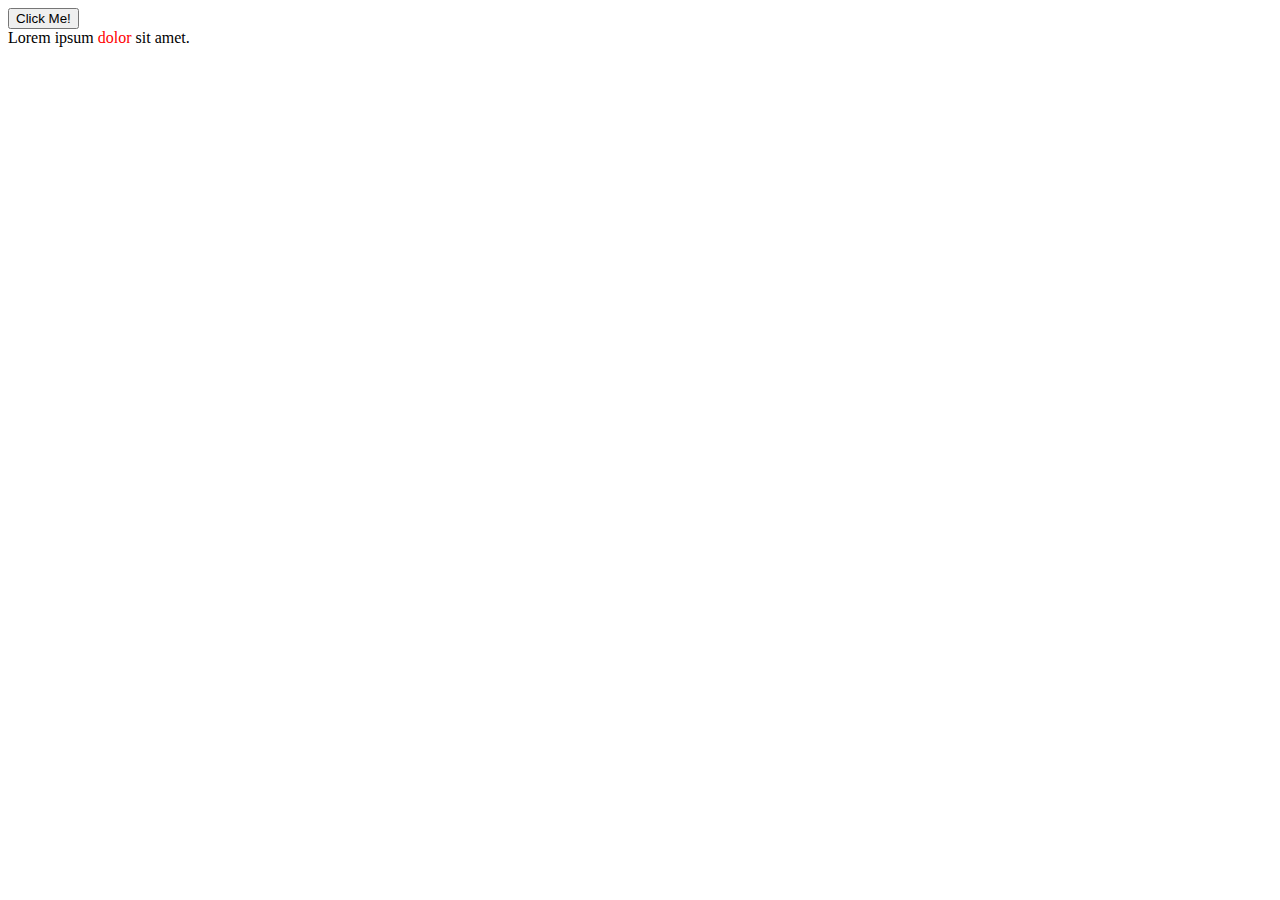
==== JavascriptTutorial_0/index.html @ ce010da2 "JsGirişYapıldıHtmlGrid" ====
<!DOCTYPE html>
<html lang="en">
<head>
    <meta charset="UTF-8">
    <meta name="viewport" content="width=device-width, initial-scale=1.0">
    <title>Document</title>
    <!-- <script type="text/javascript">
        // alert('Önce ben çalıştım');

        //Değişken tanımlama
        var sayi = 5;
        console.log('Mesaj');
        console.log(`sayi değişkeni ${sayi} değeri de ve ${typeof(sayi)}`);
        sayi = "5";
        console.log(`sayi değişkeni ${sayi} değeri de ve ${typeof(sayi)}`);
        sayi = true;
        console.log(`sayi değişkeni ${sayi} değeri de ve ${typeof(sayi)}`);

        console.log(document.getElementById("content"));
        alert('Şu an body oluşmadı');
        var x = document.getElementById("content").innerText;
        console.log(x);

        console.log("test");

    </script> -->
</head>
<body>
    <input type="button" value="Click Me!" onclick="alert('Hello World!');"/>
    <div id="content">Lorem ipsum <span style="color: red;">dolor</span> sit amet.

    </div>
</body>
</html>
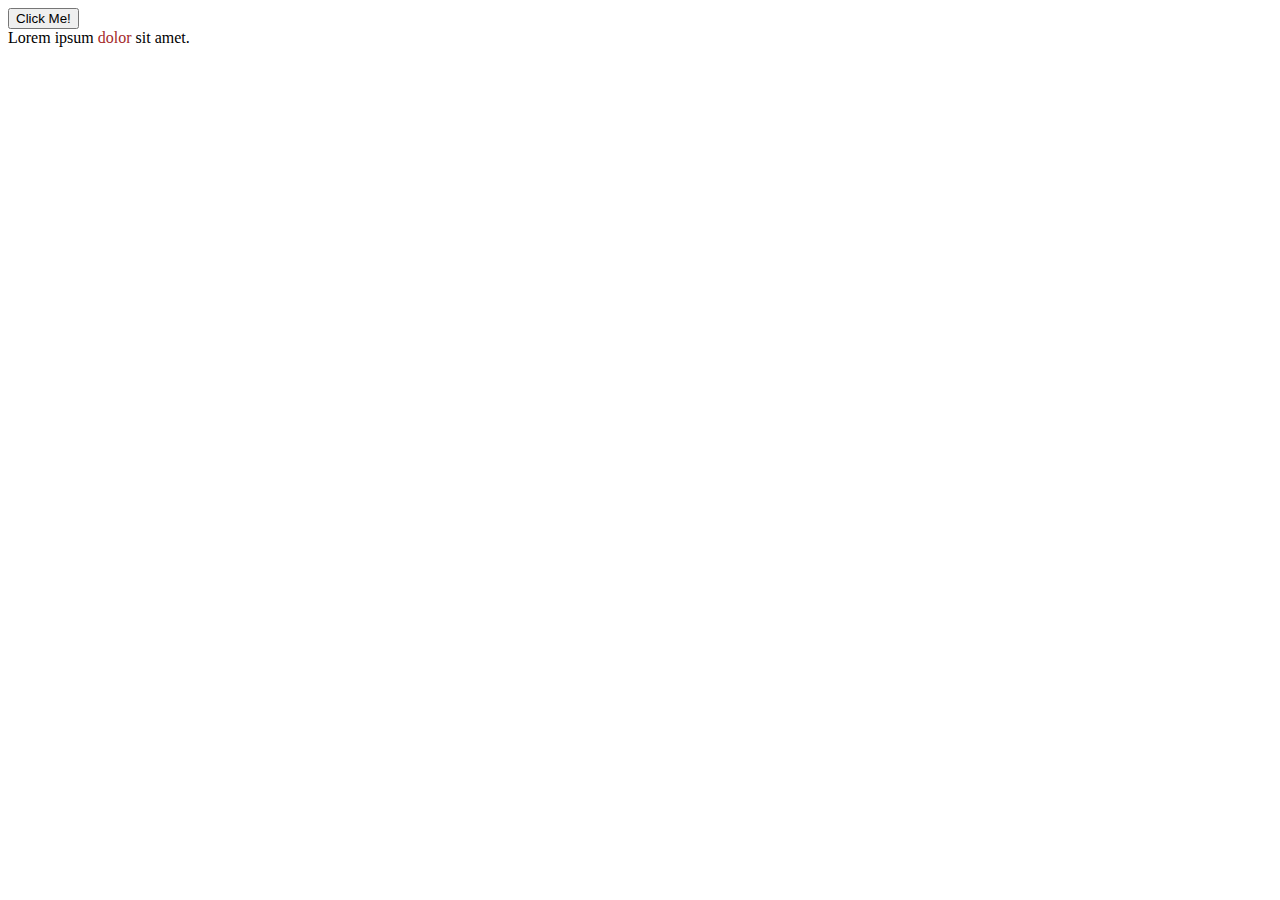
==== commit 0647c04e: "Javascript Devam" ====
--- a/JavascriptTutorial_0/index.html
+++ b/JavascriptTutorial_0/index.html
@@ -26,9 +26,16 @@
     </script> -->
 </head>
 <body>
-    <input type="button" value="Click Me!" onclick="alert('Hello World!');"/>
-    <div id="content">Lorem ipsum <span style="color: red;">dolor</span> sit amet.
-
-    </div>
+    <input type="button" value="Click Me!" onclick="alert('Hello world');"/>
+    <div id="content">Lorem ipsum  <span style="color: brown;">dolor</span> sit amet.</div>
+    <script type="text/javascript">
+        console.log(document.getElementById("content"));
+        alert('body oluştu');
+        var contentText = document.getElementById("content").innerText;
+        console.log(contentText);
+ 
+        var contentInnerHtml= document.getElementById("content").innerHTML;
+        console.log(contentInnerHtml);
+    </script>
 </body>
 </html>